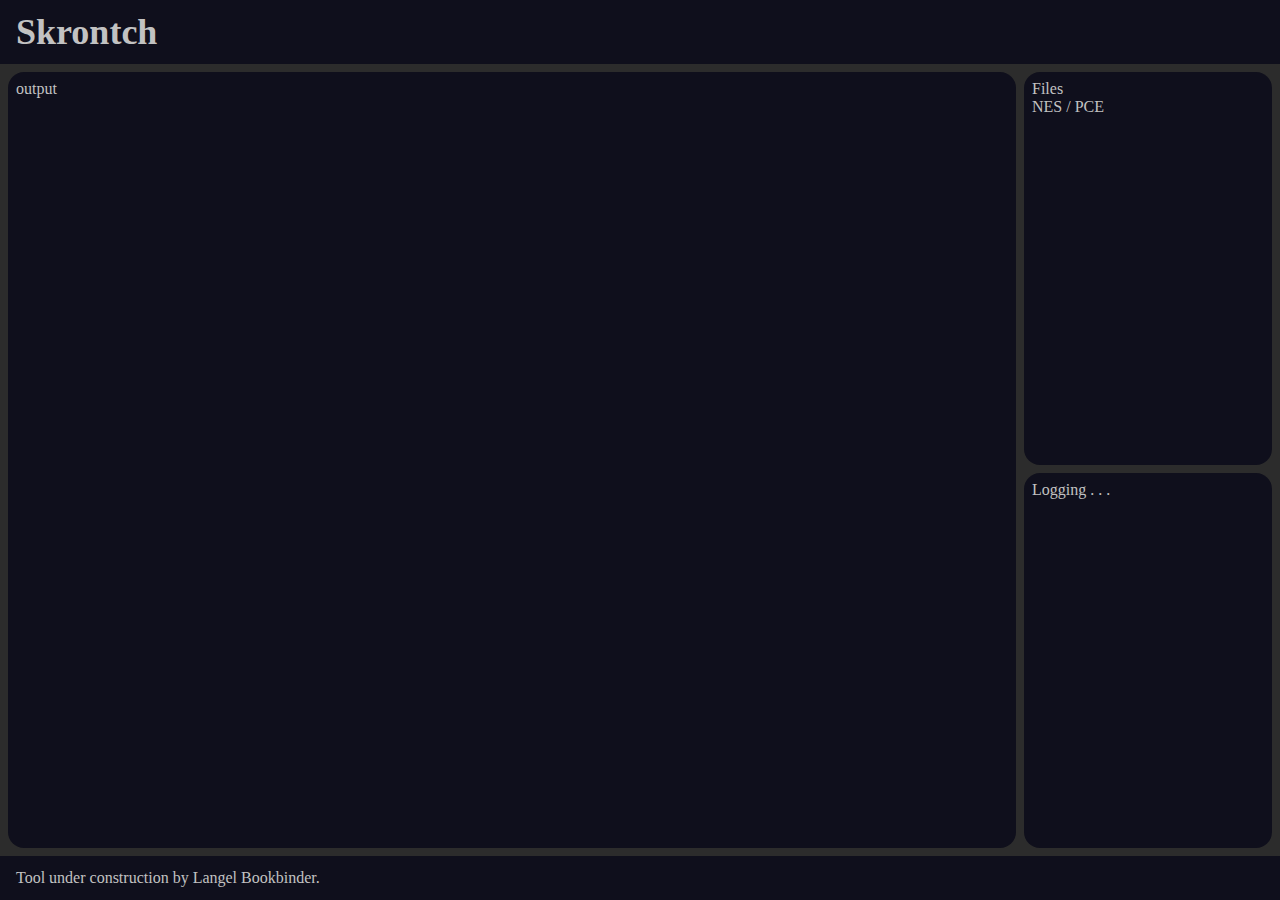
==== www/index.html @ 18569057 "better index and styles" ====
<HTML>
<head>
	<title>Skrontch</title>
	<link rel="stylesheet" href="style.css">
</head>
<body>
	<div id="containment">
		<header>
			<span style="font-size:36px;font-weight:bold;">
				Skrontch
			</span>
		</header>
		<main>
			output
			<div id="output"></div>
			&nbsp;
		</main>
		<nav>
			Files
			<br>
			NES / PCE
		</nav>
		<aside>
			Logging . . .
		</aside>
		<footer>
			Tool under construction by Langel Bookbinder.
		</footer>
	</div>
</body>
<script type="text/javascript" src="js/util.js"></script>
<script type="text/javascript" src="js/core.js"></script>
</HTML>
---- www/style.css ----
:root {
	--yellow: #eed202;
	--dark: #2c2c2c;
	--black: #0f0f1c;
	--light: #c2c2c2;
}
html, body {
	background: var(--dark);
	color: var(--light);
	margin: 0;
	padding: 0;
}
* { box-sizing: border-box; }
a {
	color: var(--yellow);
}
.dragover {
	background: var(--yellow);
}
#containment {
	height: 100%;
	padding: 0;
	margin: 0;
	display: grid;
	grid-template-columns: auto 256px;
	grid-template-rows: 64px auto auto 44px;
	gap: 8px;
}
#containment header, #containment footer {
	grid-column-start: 1;
	grid-column-end: 3;
	padding: 8px 16px;
	background: var(--black);
	width: 100%;
	display: flex;
	justify-content: left;
	align-items: center;
}
#output {
	background: #1f1f1f;
	margin: 1em;
	margin-bottom: 2em;
}
main, nav, aside {
	background: var(--black);
	border-radius: 16px;
	padding: 8px;
}
main {
	grid-row-start: 2;
	grid-row-end: 4;
	margin-left: 8px;
}
nav, aside {
	margin-right: 8px;
}
.data {
	font-family: monospace;
	font-size: 1.2em;
	line-height: 1.5em;
	padding: 0 2em 1em 2em;
}
#droptarg {
	position: fixed;
	width: 100%;
	height: 100%;
	z-index: 9001;
}
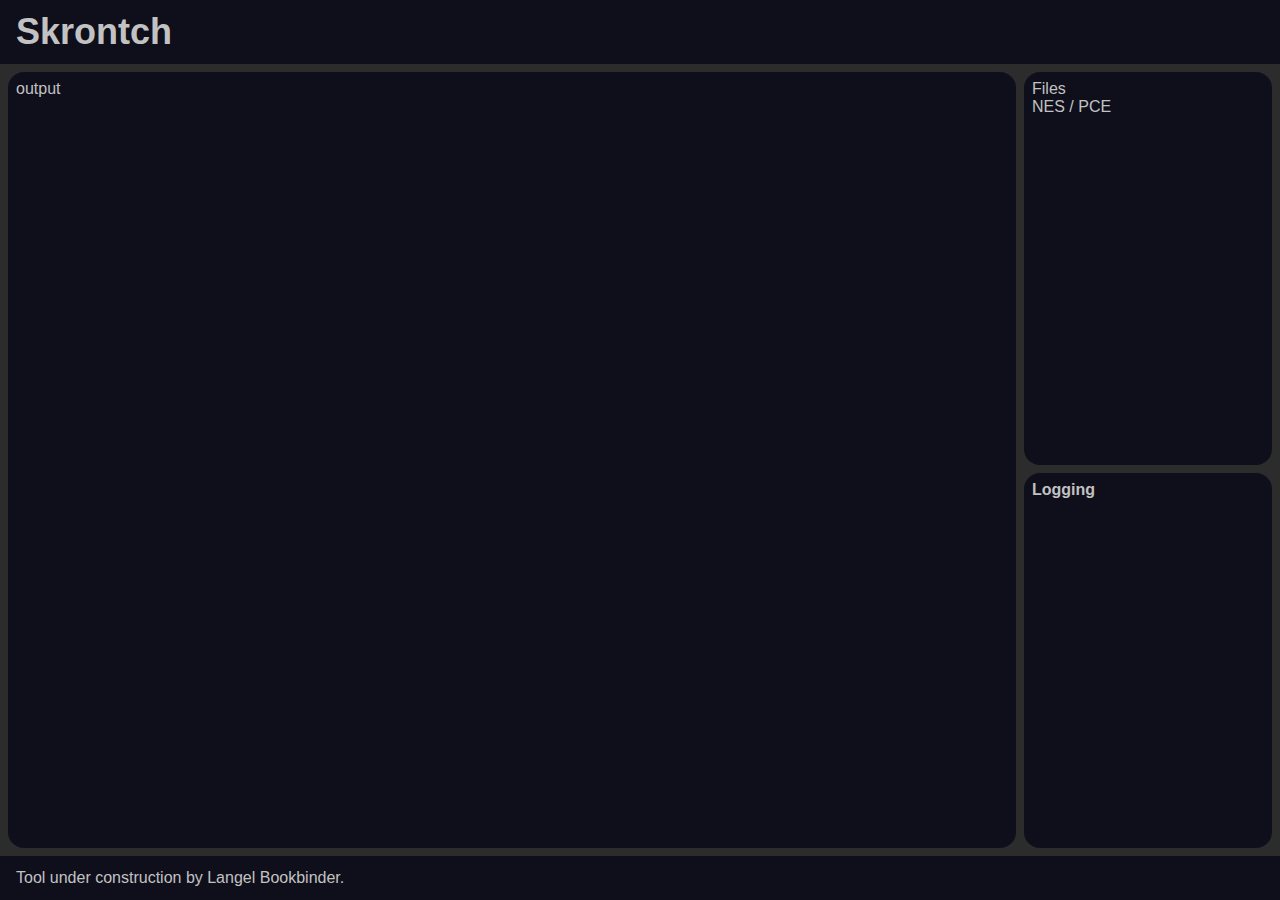
==== commit bded6e7f: "reading more nsf metadata" ====
--- a/www/index.html
+++ b/www/index.html
@@ -20,8 +20,8 @@
 			<br>
 			NES / PCE
 		</nav>
-		<aside>
-			Logging . . .
+		<aside id="logbox">
+			<b>Logging</b>
 		</aside>
 		<footer>
 			Tool under construction by Langel Bookbinder.
@@ -29,5 +29,6 @@
 	</div>
 </body>
 <script type="text/javascript" src="js/util.js"></script>
+<script type="text/javascript" src="js/processors/nsf.js"></script>
 <script type="text/javascript" src="js/core.js"></script>
 </HTML>
--- a/www/style.css
+++ b/www/style.css
@@ -10,6 +10,7 @@
 	color: var(--light);
 	margin: 0;
 	padding: 0;
+	font-family: sans-serif;
 }
 * { box-sizing: border-box; }
 a {
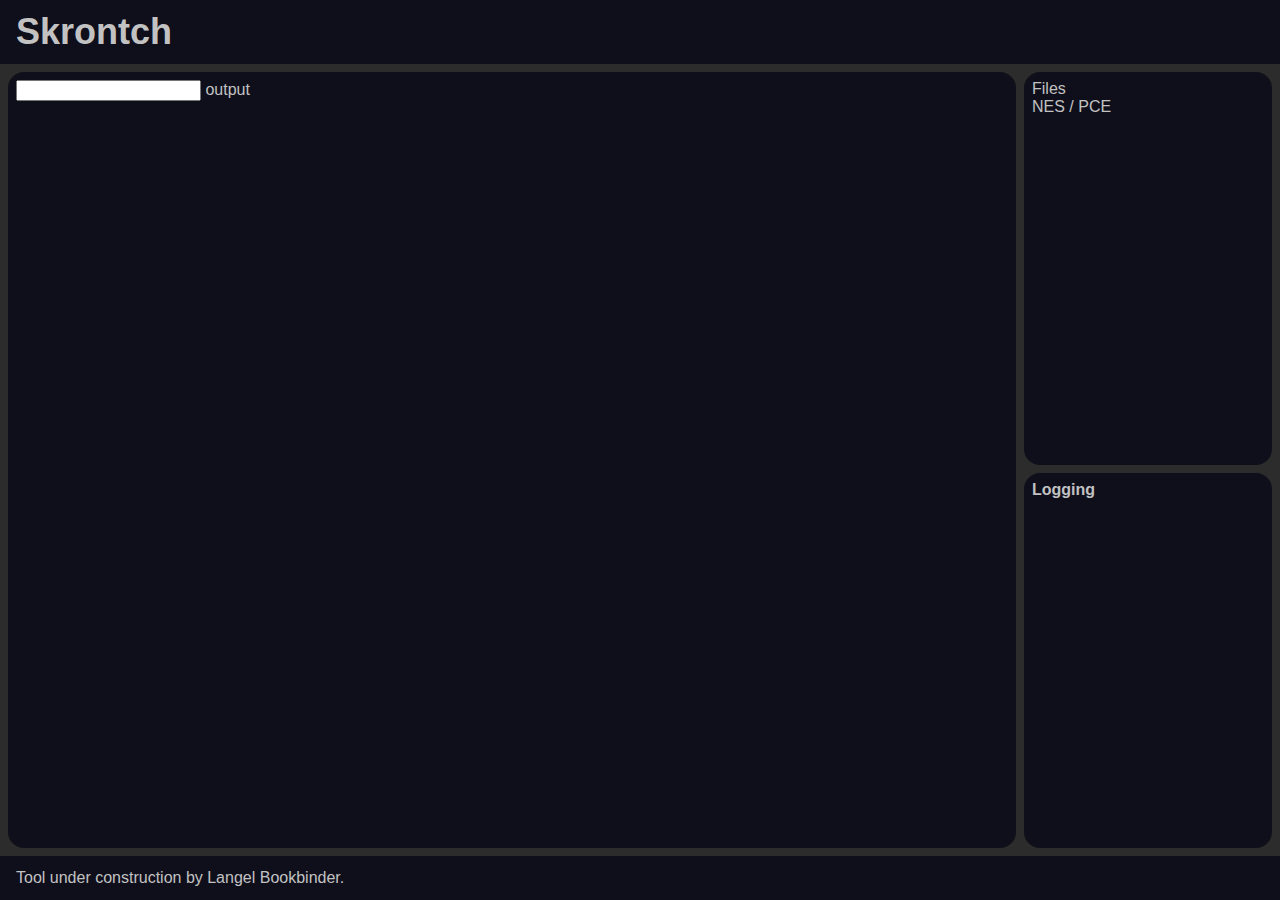
==== commit 57acbbd3: "angular velocity calculator for arctang" ====
--- a/www/index.html
+++ b/www/index.html
@@ -11,8 +11,9 @@
 			</span>
 		</header>
 		<main>
+			<input id="velcalc"/>
 			output
-			<div id="output"></div>
+			<pre id="output"></pre>
 			&nbsp;
 		</main>
 		<nav>
@@ -30,5 +31,6 @@
 </body>
 <script type="text/javascript" src="js/util.js"></script>
 <script type="text/javascript" src="js/processors/nsf.js"></script>
+<script type="text/javascript" src="js/processors/chr.js"></script>
 <script type="text/javascript" src="js/core.js"></script>
 </HTML>
